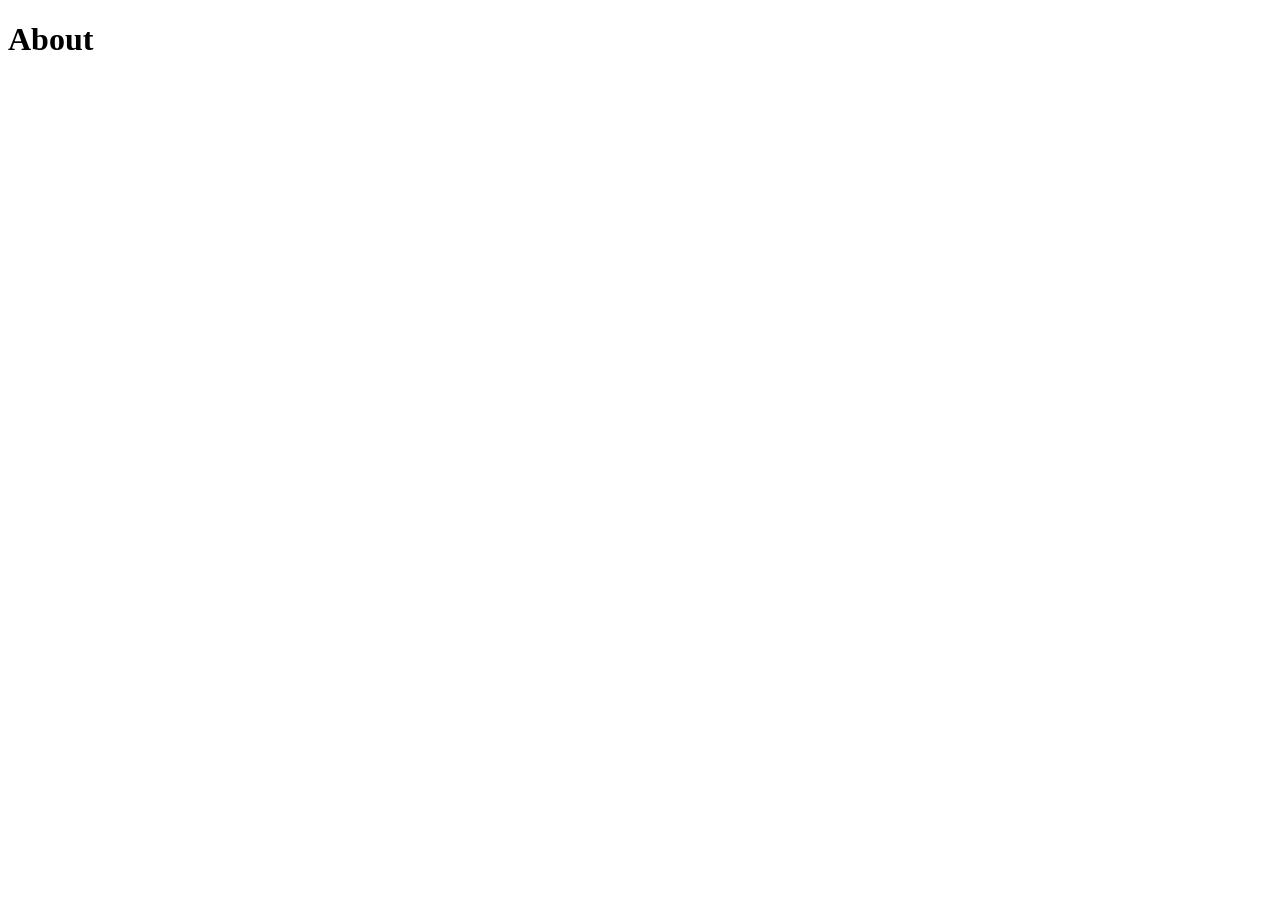
==== about.html @ 8ffa213b "Added Skeleton" ====
<!DOCTYPE html>
<html lang="en">

<head>
    <meta charset="UTF-8">
    <meta name="viewport" content="width=device-width, initial-scale=1.0">
    <link rel="stylesheet" href="style.css">
    <title>The Rusty Nail.</title>

</head>

<body>
    <h1>About</h1>
    <script src="script.js" defer></script>
</body>

</html>
---- style.css ----
/* The Rusty Nail - Styles  */
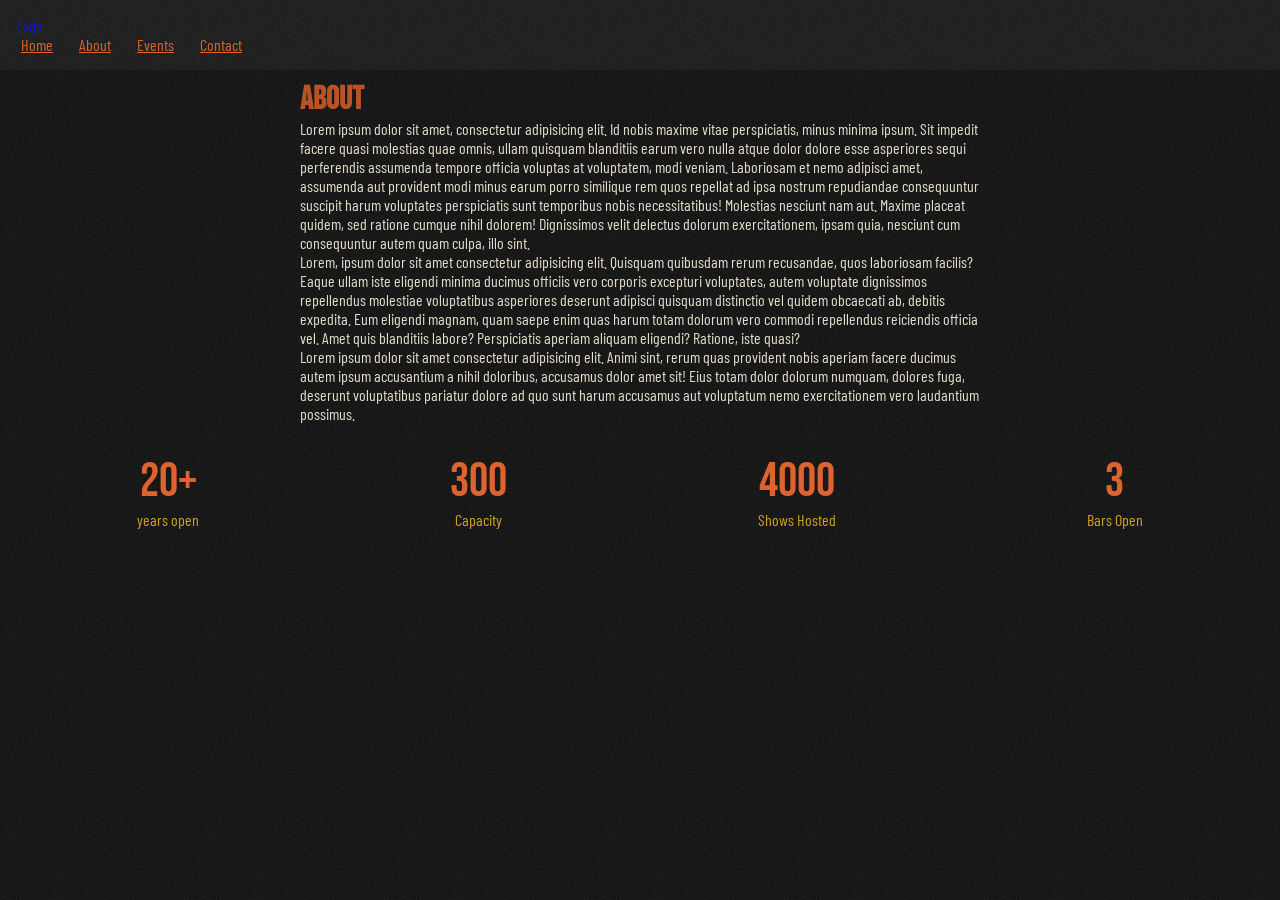
==== commit 6d664ed7: "added styling to about page." ====
--- a/about.html
+++ b/about.html
@@ -5,13 +5,85 @@
     <meta charset="UTF-8">
     <meta name="viewport" content="width=device-width, initial-scale=1.0">
     <link rel="stylesheet" href="style.css">
+    <link rel="preconnect" href="https://fonts.googleapis.com">
+    <link rel="preconnect" href="https://fonts.gstatic.com" crossorigin>
+    <link
+        href="https://fonts.googleapis.com/css2?family=Barlow+Condensed:ital,wght@0,100;0,200;0,300;0,400;0,500;0,600;0,700;0,800;0,900;1,100;1,200;1,300;1,400;1,500;1,600;1,700;1,800;1,900&family=Bebas+Neue&display=swap"
+        rel="stylesheet">
+    <script src="script.js" defer></script>
     <title>The Rusty Nail.</title>
-
 </head>
 
 <body>
-    <h1>About</h1>
-    <script src="script.js" defer></script>
+    <header>
+        <nav>
+            <a href="index.html">Logo</a>
+            <button id="hamburger" aria-expanded="false" aria-label="Toggle navigation">
+                <span></span>
+                <span></span>
+                <span></span>
+            </button>
+            <ul>
+                <li><a href="index.html">Home</a></li>
+                <li><a href="about.html">About</a></li>
+                <li><a href="events.html">Events</a></li>
+                <li><a href="contact.html">Contact</a></li>
+            </ul>
+        </nav>
+    </header>
+
+    <section class="about">
+        <h1>About</h1>
+        <p class="fade-up">Lorem ipsum dolor sit amet, consectetur adipisicing elit. Id nobis maxime vitae perspiciatis, minus minima
+            ipsum.
+            Sit impedit facere quasi molestias quae omnis, ullam quisquam blanditiis earum vero nulla atque dolor dolore
+            esse asperiores sequi perferendis assumenda tempore officia voluptas at voluptatem, modi veniam. Laboriosam
+            et
+            nemo adipisci amet, assumenda aut provident modi minus earum porro similique rem quos repellat ad ipsa
+            nostrum
+            repudiandae consequuntur suscipit harum voluptates perspiciatis sunt temporibus nobis necessitatibus!
+            Molestias
+            nesciunt nam aut. Maxime placeat quidem, sed ratione cumque nihil dolorem! Dignissimos velit delectus
+            dolorum
+            exercitationem, ipsam quia, nesciunt cum consequuntur autem quam culpa, illo sint.</p>
+
+        <p class="fade-up">Lorem, ipsum dolor sit amet consectetur adipisicing elit. Quisquam quibusdam rerum recusandae, quos
+            laboriosam
+            facilis? Eaque ullam iste eligendi minima ducimus officiis vero corporis excepturi voluptates, autem
+            voluptate
+            dignissimos repellendus molestiae voluptatibus asperiores deserunt adipisci quisquam distinctio vel quidem
+            obcaecati ab, debitis expedita. Eum eligendi magnam, quam saepe enim quas harum totam dolorum vero commodi
+            repellendus reiciendis officia vel. Amet quis blanditiis labore? Perspiciatis aperiam aliquam eligendi?
+            Ratione,
+            iste quasi?</p>
+
+        <p class="fade-up">
+            Lorem ipsum dolor sit amet consectetur adipisicing elit. Animi sint, rerum quas provident nobis aperiam
+            facere
+            ducimus autem ipsum accusantium a nihil doloribus, accusamus dolor amet sit! Eius totam dolor dolorum
+            numquam,
+            dolores fuga, deserunt voluptatibus pariatur dolore ad quo sunt harum accusamus aut voluptatum nemo
+            exercitationem vero laudantium possimus.
+        </p>
+    </section>
+    <section class="about-stats fade-up">
+        <div>
+            <div class="stat-num">20+</div>
+            <div class="stat-label">years open</div>
+        </div>
+        <div>
+            <div class="stat-num">300 </div>
+            <div class="stat-label">Capacity</div>
+        </div>
+        <div>
+            <div class="stat-num">4000 </div>
+            <div class="stat-label">Shows Hosted</div>
+        </div>
+        <div>
+            <div class="stat-num">3</div>
+            <div class="stat-label">Bars Open</div>
+        </div>
+    </section>
 </body>
 
 </html>
--- a/style.css
+++ b/style.css
@@ -1 +1,293 @@
-/* The Rusty Nail - Styles  */+/* The Rusty Nail - Styles  */
+:root {
+    --black: #0a0a0a;
+    --charcoal: #141414;
+    --iron: #1e1e1e;
+    --rust: #b94a1a;
+    --rust-light: #e05c22;
+    --yellow: #d4a017;
+    --cream: #e8e0d0;
+    --grey-mid: #888880;
+    --grey-light: #c8c0b0;
+
+    --display-font: 'Bebas Neue';
+    --body-font: 'Barlow Condensed';
+}
+
+*,
+*::before,
+*::after {
+    box-sizing: border-box;
+    margin: 0;
+    padding: 0;
+}
+
+body {
+    background-color: var(--black);
+    color: var(--cream);
+    font-family: var(--body-font);
+}
+
+body::before {
+    display: block;
+    content: "";
+    position: fixed;
+    inset: 0;
+    pointer-events: none;
+    z-index: 1;
+    background-image: url("data:image/svg+xml,%3Csvg xmlns='http://www.w3.org/2000/svg' width='200' height='200'%3E%3Cfilter id='n'%3E%3CfeTurbulence type='fractalNoise' baseFrequency='0.75' numOctaves='4' stitchTiles='stitch'/%3E%3C/filter%3E%3Crect width='200' height='200' filter='url(%23n)' opacity='0.16'/%3E%3C/svg%3E");
+}
+
+nav {
+    display: flex;
+    flex-wrap: wrap;
+    justify-content: space-between;
+    align-items: center;
+    padding: 1rem;
+    background-color: var(--charcoal);
+}
+
+nav ul {
+    max-height: 0;
+    overflow: hidden;
+    transition: max-height 0.3s ease;
+    flex-basis: 100%;
+}
+
+nav ul.open {
+    max-height: 400px;
+}
+
+nav li {
+    list-style: none;
+}
+
+nav li a {
+    padding: 5px;
+    color: var(--rust-light);
+}
+
+.hero {
+    min-height: 100vh;
+    display: flex;
+    flex-direction: column;
+    justify-content: center;
+    align-items: center;
+    background: linear-gradient(var(--iron), var(--charcoal));
+}
+
+.hero>h1 {
+    font-family: var(--display-font);
+    font-size: 4rem;
+}
+
+.featured-grid {
+    display: grid;
+}
+
+.about-strip {
+    padding: 2rem;
+}
+
+.about-image {
+    background: var(--charcoal);
+    min-height: 300px;
+}
+
+.about-text>h2 {
+    font-family: var(--display-font);
+    font-size: 3rem;
+}
+
+.fade-up {
+    opacity: 0;
+    transform: translateY(40px);
+    transition: opacity 1s ease, transform 1s ease;
+}
+
+.visible {
+    opacity: 1;
+    transform: translateY(0);
+}
+
+.event-card {
+    padding: 10px;
+    border-bottom: 1px var(--grey-mid) solid;
+
+}
+
+.date {
+    color: var(--rust);
+    font-family: var(--display-font);
+    font-size: 1.5rem;
+}
+
+.event-card>h3 {
+    font-family: var(--display-font);
+    font-size: 2rem;
+    color: var(--grey-light);
+}
+
+.genre {
+    background-color: var(--rust);
+    color: var(--cream);
+    padding: 2px 8px;
+    font-family: var(--display-font);
+    font-size: 1.5rem;
+    display: inline-block;
+}
+
+.support {
+    color: var(--grey-light);
+    font-size: 1rem;
+}
+
+.price {
+    font-family: var(--display-font);
+    font-size: 1.2rem;
+    color: var(--yellow);
+    text-align: right;
+}
+
+.sold-out {
+    color: var(--grey-mid);
+    font-family: var(--display-font);
+    font-size: 1.2rem;
+    text-decoration: line-through;
+}
+
+.btn-tickets {
+    background-color: var(--rust);
+    color: var(--cream);
+    padding: 7px 14px;
+    border: none;
+    font-family: var(--display-font);
+    cursor: pointer;
+    font-size: 1rem;
+}
+
+.filter-buttons {
+    display: flex;
+    gap: 1rem;
+    padding: 10px;
+}
+
+.filter-buttons button {
+    background-color: var(--iron);
+    color: var(--cream);
+    border: none;
+    padding: 10px;
+    font-family: var(--display-font);
+    cursor: pointer;
+}
+
+.filter-buttons button.active {
+    background-color: var(--rust-light);
+    color: var(--cream);
+}
+
+.event-action {
+    text-align: right;
+}
+
+.about {
+    padding: 10px;
+    max-width: 700px;
+    margin: 0 auto;
+}
+
+.about > h1 {
+font-family: var(--display-font);
+font-size: 2rem;
+color: var(--rust);
+}
+
+.about-stats {
+    padding: 20px;
+    display: flex;
+    flex-wrap: wrap;
+    justify-content: space-around;
+    text-align: center;
+    gap: 1rem;
+}
+
+.stat-num {
+    font-family: var(--display-font);
+    font-size: 3rem;
+    color: var(--rust-light);
+}
+
+.stat-label {
+    font-family: var(--body-font);
+    color: var(--yellow);
+}
+
+
+#hamburger {
+    display: flex;
+    flex-direction: column;
+    background: none;
+    border: none;
+    cursor: pointer;
+    gap: 1rem;
+}
+
+#hamburger span {
+    width: 25px;
+    height: 2px;
+    background-color: var(--cream);
+}
+
+#events-section {
+    padding: 0.9rem;
+}
+
+#events-section>h1 {
+    font-family: var(--display-font);
+    font-size: 3rem;
+    color: var(--rust-light);
+}
+
+@media (min-width: 560px) {
+    .featured-grid {
+        grid-template-columns: repeat(2, 1fr);
+    }
+}
+
+@media(min-width: 600px) {
+    .event-card {
+        display: grid;
+        grid-template-columns: 110px 1fr auto;
+        align-items: center;
+        gap: 1rem;
+    }
+}
+
+@media (min-width: 768px) {
+    #hamburger {
+        display: none;
+    }
+
+    nav ul {
+        max-height: none;
+        overflow: visible;
+        display: flex;
+        gap: 1rem;
+    }
+}
+
+@media (min-width: 900px) {
+    .featured-grid {
+        grid-template-columns: repeat(3, 1fr);
+    }
+
+    .about-image {
+        aspect-ratio: 1;
+    }
+
+    .about-strip {
+        display: grid;
+        grid-template-columns: 1fr 1fr;
+        gap: 2rem;
+    }
+}
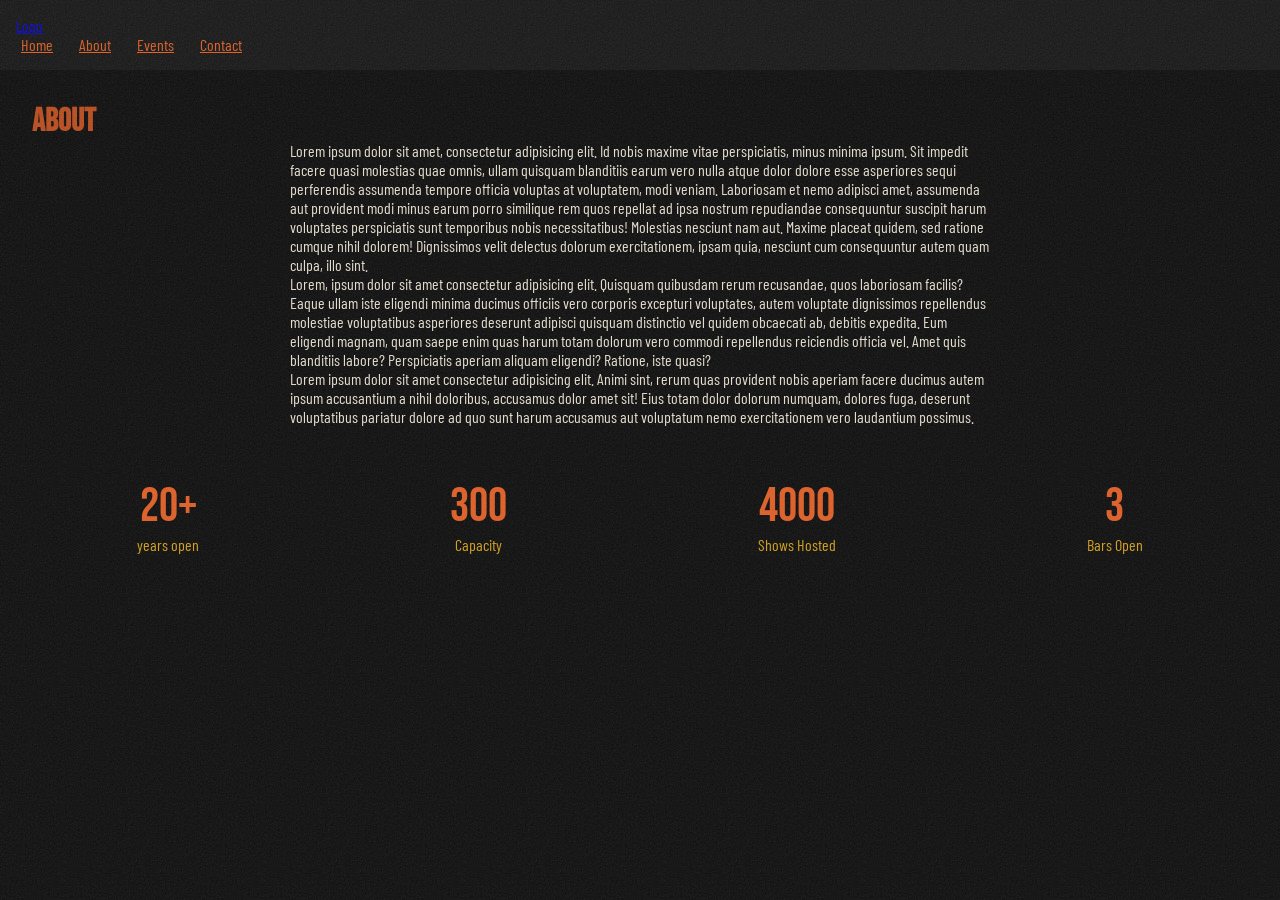
==== commit 26c9c467: "bug fixes." ====
--- a/about.html
+++ b/about.html
@@ -31,10 +31,11 @@
             </ul>
         </nav>
     </header>
-
+  
     <section class="about">
         <h1>About</h1>
-        <p class="fade-up">Lorem ipsum dolor sit amet, consectetur adipisicing elit. Id nobis maxime vitae perspiciatis, minus minima
+        <p class="fade-up">Lorem ipsum dolor sit amet, consectetur adipisicing elit. Id nobis maxime vitae perspiciatis,
+            minus minima
             ipsum.
             Sit impedit facere quasi molestias quae omnis, ullam quisquam blanditiis earum vero nulla atque dolor dolore
             esse asperiores sequi perferendis assumenda tempore officia voluptas at voluptatem, modi veniam. Laboriosam
@@ -47,7 +48,8 @@
             dolorum
             exercitationem, ipsam quia, nesciunt cum consequuntur autem quam culpa, illo sint.</p>
 
-        <p class="fade-up">Lorem, ipsum dolor sit amet consectetur adipisicing elit. Quisquam quibusdam rerum recusandae, quos
+        <p class="fade-up">Lorem, ipsum dolor sit amet consectetur adipisicing elit. Quisquam quibusdam rerum
+            recusandae, quos
             laboriosam
             facilis? Eaque ullam iste eligendi minima ducimus officiis vero corporis excepturi voluptates, autem
             voluptate
--- a/style.css
+++ b/style.css
@@ -191,15 +191,18 @@
 }
 
 .about {
-    padding: 10px;
+    padding: 2rem;
+}
+
+.about>h1 {
+    font-family: var(--display-font);
+    font-size: 2rem;
+    color: var(--rust);
+}
+
+.about>p {
     max-width: 700px;
     margin: 0 auto;
-}
-
-.about > h1 {
-font-family: var(--display-font);
-font-size: 2rem;
-color: var(--rust);
 }
 
 .about-stats {
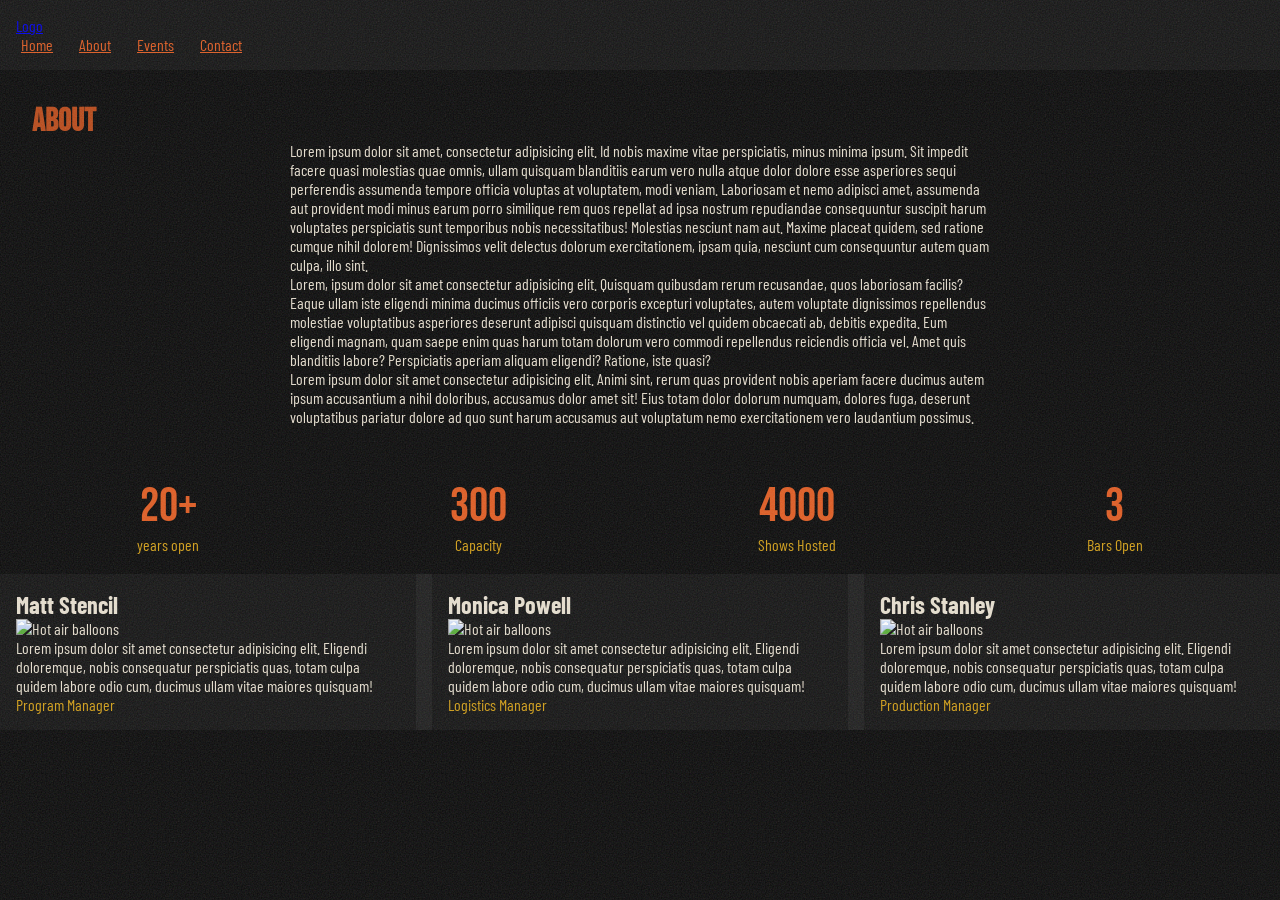
==== commit 31c8599c: "Added cards to the about page and styled them." ====
--- a/about.html
+++ b/about.html
@@ -31,7 +31,7 @@
             </ul>
         </nav>
     </header>
-  
+
     <section class="about">
         <h1>About</h1>
         <p class="fade-up">Lorem ipsum dolor sit amet, consectetur adipisicing elit. Id nobis maxime vitae perspiciatis,
@@ -86,6 +86,50 @@
             <div class="stat-label">Bars Open</div>
         </div>
     </section>
+    <section class="staff-grid">
+        <article class="card">
+            <header>
+                <h2>Matt Stencil</h2>
+            </header>
+
+            <img src="https://mdn.github.io/shared-assets/images/examples/balloons.jpg" alt="Hot air balloons" />
+            <div class="content">
+                <p >
+                    Lorem ipsum dolor sit amet consectetur adipisicing elit. Eligendi doloremque, nobis consequatur
+                    perspiciatis quas, totam culpa quidem labore odio cum, ducimus ullam vitae maiores quisquam!
+                </p>
+            </div>
+            <p class="role">Program Manager</p>
+        </article>
+        <article class="card">
+            <header>
+                <h2>Monica Powell</h2>
+            </header>
+
+            <img src="https://mdn.github.io/shared-assets/images/examples/balloons.jpg" alt="Hot air balloons" />
+            <div class="content">
+                <p>
+                    Lorem ipsum dolor sit amet consectetur adipisicing elit. Eligendi doloremque, nobis consequatur
+                    perspiciatis quas, totam culpa quidem labore odio cum, ducimus ullam vitae maiores quisquam!
+                </p>
+            </div>
+            <p class="role">Logistics Manager</p>
+        </article>
+        <article class="card">
+            <header>
+                <h2>Chris Stanley</h2>
+            </header>
+
+            <img src="https://mdn.github.io/shared-assets/images/examples/balloons.jpg" alt="Hot air balloons" />
+            <div class="content">
+                <p>
+                    Lorem ipsum dolor sit amet consectetur adipisicing elit. Eligendi doloremque, nobis consequatur
+                    perspiciatis quas, totam culpa quidem labore odio cum, ducimus ullam vitae maiores quisquam!
+                </p>
+            </div>
+            <p class="role">Production Manager</p>
+        </article>
+    </section>
 </body>
 
 </html>
--- a/style.css
+++ b/style.css
@@ -225,6 +225,25 @@
     color: var(--yellow);
 }
 
+.staff-grid {
+    display: grid;
+    gap: 1rem;
+    background: var(--iron);
+}
+
+.card {
+    background: var(--charcoal);
+    padding: 1rem;
+}
+
+.card>img {
+    width: 100%;
+    aspect-ratio: 1;
+}
+
+.role {
+    color: var(--yellow)
+}
 
 #hamburger {
     display: flex;
@@ -253,6 +272,10 @@
 
 @media (min-width: 560px) {
     .featured-grid {
+        grid-template-columns: repeat(2, 1fr);
+    }
+
+    .staff-grid {
         grid-template-columns: repeat(2, 1fr);
     }
 }
@@ -264,6 +287,10 @@
         align-items: center;
         gap: 1rem;
     }
+
+    .staff-grid {
+        grid-template-columns: repeat(3, 1fr);
+    }
 }
 
 @media (min-width: 768px) {
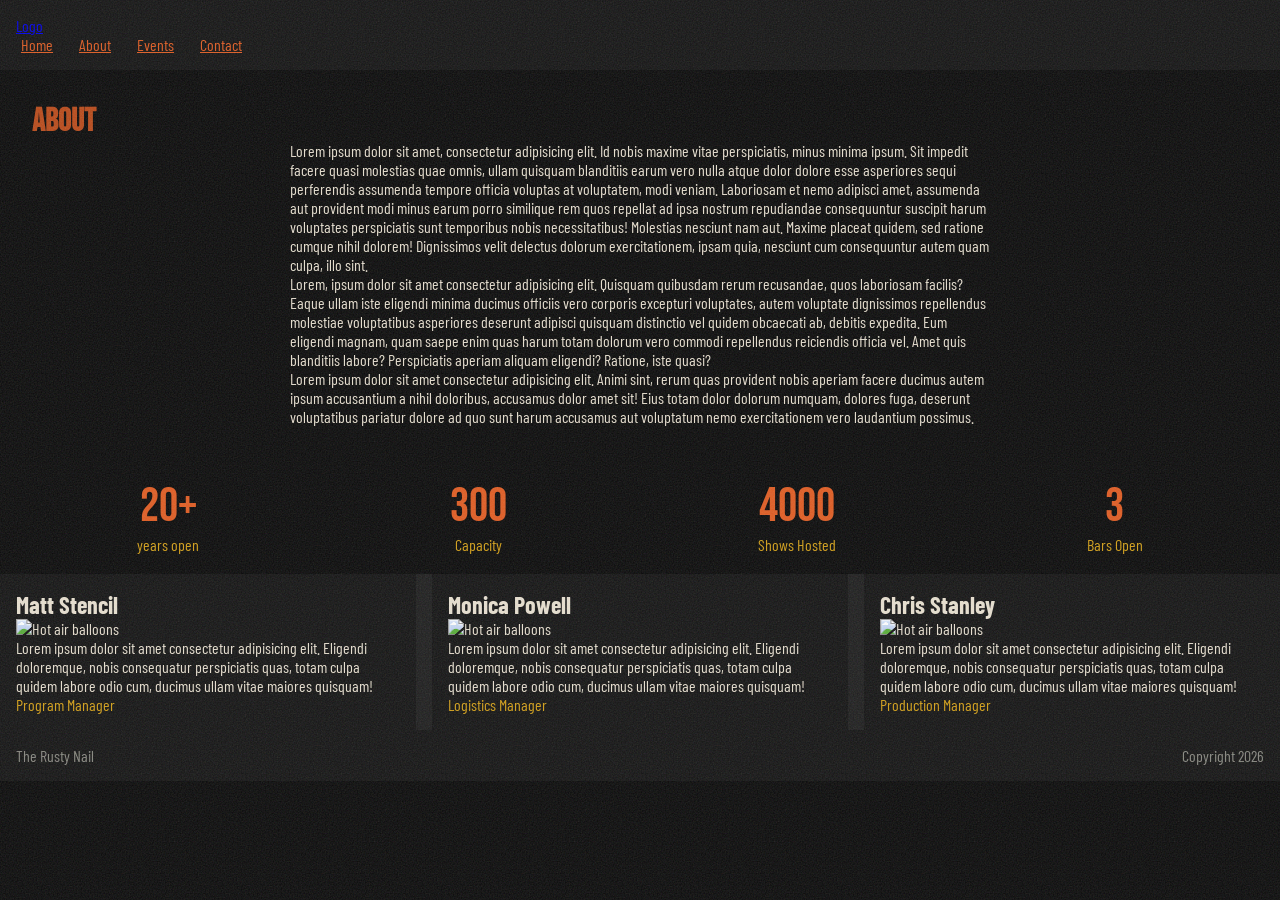
==== commit 1b2b1bc2: "Added and fixed footer" ====
--- a/about.html
+++ b/about.html
@@ -94,7 +94,7 @@
 
             <img src="https://mdn.github.io/shared-assets/images/examples/balloons.jpg" alt="Hot air balloons" />
             <div class="content">
-                <p >
+                <p>
                     Lorem ipsum dolor sit amet consectetur adipisicing elit. Eligendi doloremque, nobis consequatur
                     perspiciatis quas, totam culpa quidem labore odio cum, ducimus ullam vitae maiores quisquam!
                 </p>
@@ -130,6 +130,10 @@
             <p class="role">Production Manager</p>
         </article>
     </section>
+    <footer>
+        <span>The Rusty Nail</span>
+        <span>Copyright 2026</span>
+    </footer>
 </body>
 
 </html>
--- a/style.css
+++ b/style.css
@@ -67,6 +67,38 @@
     color: var(--rust-light);
 }
 
+input, textarea, select {
+    width: 100%;
+    background-color: var(--iron);
+    color: var(--cream);
+    padding: 1rem;
+    font-family: var(--body-font);
+    font-size:1rem;
+    border: 1px var(--yellow) solid;
+}
+
+select {
+    -webkit-appearance: none;
+    appearance: none;
+}
+
+form {
+    display: flex;
+    flex-direction: column;
+    gap: 0.5rem;
+}
+
+input[type="submit"] {
+    width: 100%;
+}
+
+footer {
+    padding: 1rem;
+    background-color: var(--charcoal);
+    color: var(--grey-mid);
+    font-family: var(--body-font);
+}
+
 .hero {
     min-height: 100vh;
     display: flex;
@@ -244,6 +276,9 @@
 .role {
     color: var(--yellow)
 }
+
+
+
 
 #hamburger {
     display: flex;
@@ -268,6 +303,12 @@
     font-family: var(--display-font);
     font-size: 3rem;
     color: var(--rust-light);
+}
+
+@media (min-width: 480px) {
+    input[type="submit"] {
+        width: auto;
+    }
 }
 
 @media (min-width: 560px) {
@@ -304,6 +345,16 @@
         display: flex;
         gap: 1rem;
     }
+
+    footer{
+        display: flex;
+        justify-content: space-between;
+    }
+
+    .contact-section {
+        display: grid;
+        grid-template-columns: 1fr 1fr;
+    }
 }
 
 @media (min-width: 900px) {
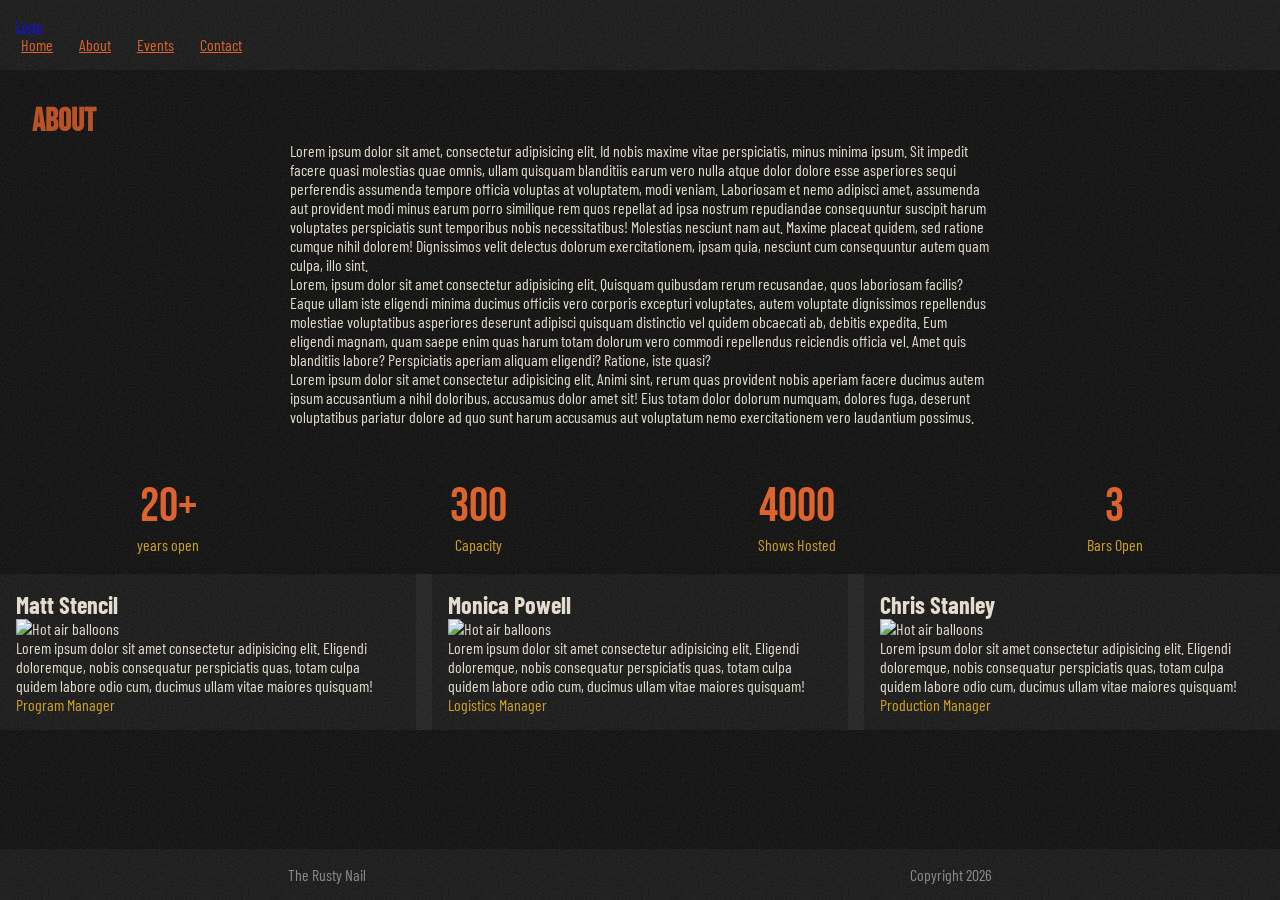
==== commit be0e6058: "Added animations to all pages." ====
--- a/about.html
+++ b/about.html
@@ -86,7 +86,7 @@
             <div class="stat-label">Bars Open</div>
         </div>
     </section>
-    <section class="staff-grid">
+    <section class="staff-grid fade-up">
         <article class="card">
             <header>
                 <h2>Matt Stencil</h2>
--- a/style.css
+++ b/style.css
@@ -23,9 +23,12 @@
 }
 
 body {
+    display: flex;
+    flex-direction: column;
     background-color: var(--black);
     color: var(--cream);
     font-family: var(--body-font);
+    min-height: 100vh;
 }
 
 body::before {
@@ -67,13 +70,15 @@
     color: var(--rust-light);
 }
 
-input, textarea, select {
+input,
+textarea,
+select {
     width: 100%;
     background-color: var(--iron);
     color: var(--cream);
     padding: 1rem;
     font-family: var(--body-font);
-    font-size:1rem;
+    font-size: 1rem;
     border: 1px var(--yellow) solid;
 }
 
@@ -97,6 +102,10 @@
     background-color: var(--charcoal);
     color: var(--grey-mid);
     font-family: var(--body-font);
+    display: flex;
+    flex-direction: column;
+    align-items: center;
+    margin-top: auto;
 }
 
 .hero {
@@ -111,6 +120,10 @@
 .hero>h1 {
     font-family: var(--display-font);
     font-size: 4rem;
+}
+
+.featured {
+    text-align: center;
 }
 
 .featured-grid {
@@ -276,6 +289,8 @@
 .role {
     color: var(--yellow)
 }
+
+
 
 
 
@@ -346,14 +361,20 @@
         gap: 1rem;
     }
 
-    footer{
+    footer {
         display: flex;
-        justify-content: space-between;
+        flex-direction: row;
+        justify-content: space-around;
     }
 
     .contact-section {
         display: grid;
         grid-template-columns: 1fr 1fr;
+        padding: 2rem;
+    }
+
+    .venue-info {
+        gap: 1rem;
     }
 }
 
